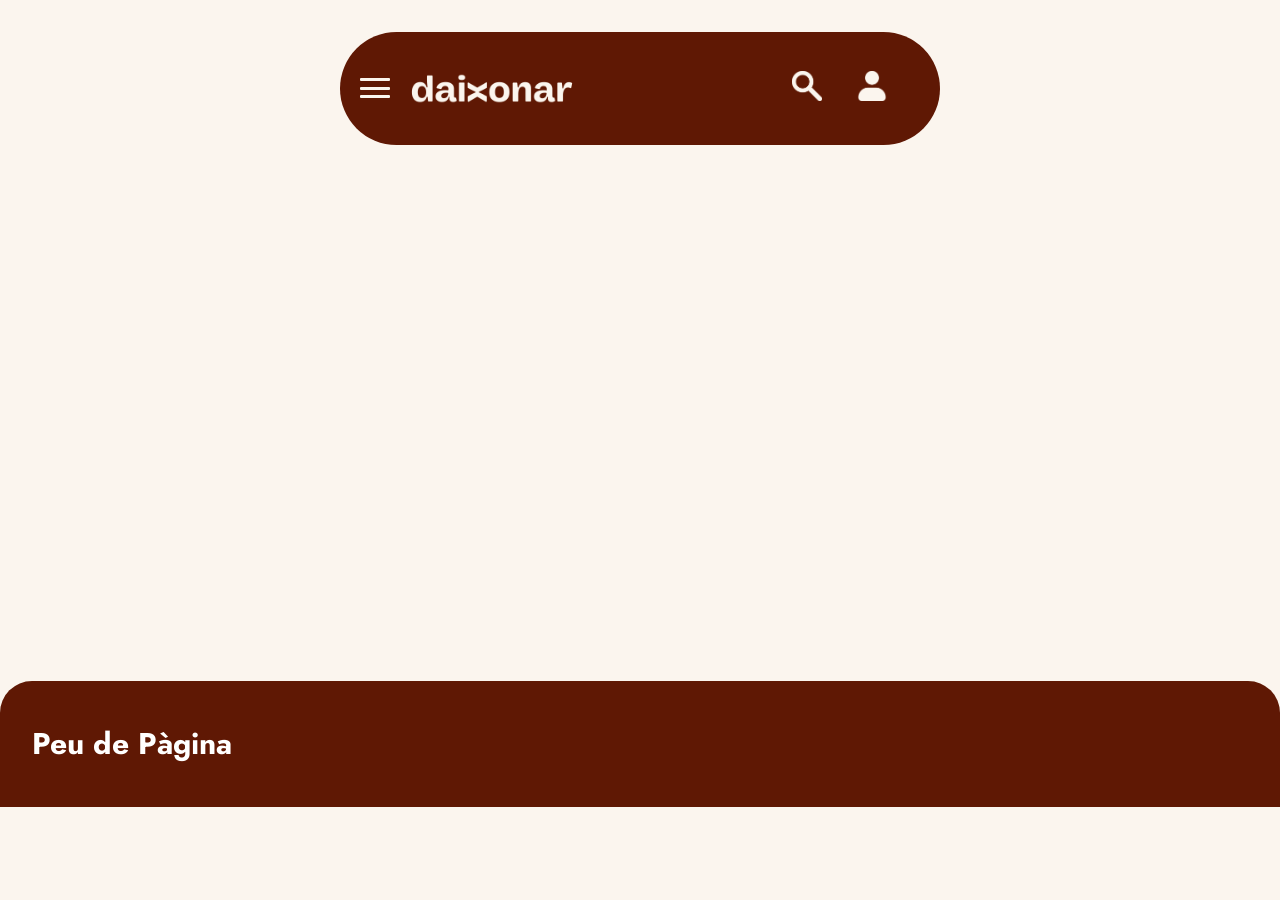
==== pag/calendari.html @ 0e2f7411 "Sub-pàgines + organització." ====
<!DOCTYPE html>
<html lang="ca">
    <head>
        <title>Daixonar</title>
            <meta charset="UTF-8">
            <meta name="viewport" content="width=device-width, initial-scale=1.0">
            <link href="../css/normalize.css" rel="stylesheet">
            <link href="../css/estilos.css" rel="stylesheet">
            <link rel="preconnect" href="https://fonts.googleapis.com">
            <link rel="preconnect" href="https://fonts.gstatic.com" crossorigin>
            <link href="https://fonts.googleapis.com/css2?family=Audiowide&family=Birthstone&family=Black+Ops+One&family=Borel&family=Epilogue:ital,wght@0,100..900;1,100..900&family=Fleur+De+Leah&family=Ibarra+Real+Nova:ital,wght@0,400..700;1,400..700&family=Imperial+Script&family=Jost:ital,wght@0,100..900;1,100..900&family=League+Spartan:wght@100..900&family=Outfit:wght@100..900&family=Readex+Pro:wght@160..700&family=Rubik+Glitch&family=Ruge+Boogie&family=Sulphur+Point:wght@300;400;700&family=Urbanist:ital,wght@0,100..900;1,100..900&display=swap" rel="stylesheet"> <!--Arreglado-->
    </head>

    <body>
        <main> <!--crec que jo posaria es contingut amb un poc mes de marge que es header i es footer perque sino trob que queda raro-->

            <header>
                <nav class="menu-navegacio"> 
                    
                    <button class="hamburguesa" id="menu-toggle" aria-expanded="false" aria-controls="menu-vertical">
                        <span class="barres"></span>
                        <span class="barres"></span>
                        <span class="barres"></span>
                    </button>

                    <ul class="menu-vertical" id="menu-vertical">
                        <button class="botó-tancar" id="menu-close" aria-label="Tancar menú">&times;</button>

                        <li><a href="../index.html">Veure tot</a></li>
                        <li><a href="restaurants.html">Restaurants</a></li>
                        <li><a href="cellers.html">Cellers</a></li>
                        <li><a href="forns.html">Forns</a></li>

                        <li><a href="esdeveniments.html">Esdeveniments pròxims</a></li>
                        <li><a href="calendari.html">Calendari</a></li>

                        <li><a href="pujar.html">Pujar un local</a></li>
                        <li><a href="comentaris.html">Escriure un comentari</a></li>
                        <li><a href="contacte.html">Contacte</a></li>
                    </ul>
                </nav>
                <img src="../imatges/logo_daixonar.png" alt="Logo Daixonar" width="200">
                    <nav> 
                        <button class="botons-cercar">
                            <img src="../imatges\botons_daixonar_lupa.png" alt="lupa">
                        </button>
                        <button class="botons-perfil">
                            <img src="../imatges/botons_daixonar_perfil.png" alt="perfil">
                        </button>
                    </nav>
            </header>           
            <div class="header-div"></div>
        </main>
        <footer>Peu de Pàgina</footer>
    <script src="../js/hamburguesa.js"></script>
    </body>
</html>
---- css/estilos.css ----
body{
  font-family: "Jost", sans-serif;
  font-optical-sizing: auto;
  font-weight: 200;
  font-style: normal; 
  margin: 0 auto; 
  width:100%;
  background-color: rgb(251 245 238);
  display: flex;
  flex-direction: column;
  align-items: center;
}

header {
  background-color: rgb(95 24 4);
  border-radius: 4rem;
  display:flex;
  align-items: center;
  margin-top: 2rem;
  margin-bottom: 4rem;
  position: relative; 
  width: 100%; /* S'ha afegit per a la gestió de l'amplada */
}

.carrusel, .header-div {
  position: relative;
  width: 600px;
  max-width: 100%;
  height: 400px;
  margin: auto;
  margin-bottom: 40px;
  overflow: hidden;
}

.carrusel .slide {
  position: absolute;
  width: 100%;
  height: 100%;
  opacity: 0;
  animation: fade 9s infinite;
}

.carrusel .s1 { animation-delay: 0s; }
.carrusel .s2 { animation-delay: 3s; }
.carrusel .s3 { animation-delay: 6s; }

.carrusel img {
  width: 100%;
  height: 100%;
  object-fit: cover;
}

@keyframes fade {       /* Cuanto tengamos JS esto pasara a estar por allí */
  0%   { opacity: 0; }
  10%  { opacity: 1; }
  30%  { opacity: 1; }
  40%  { opacity: 0; }
  100% { opacity: 0; }
}

h1{
  padding-left:4rem;
  color:white;
  font-size: 3rem;
}

img{
  border-radius: 3rem;
}

h2{
  font-family: "vastago", "arial", sans-serif;
  font-weight: 600;
  font-style: normal;
  font-size: 2rem;
  line-height: 1.2rem;
}

h3{
  font-family: "vastago", "arial", sans-serif;
  font-weight: 400;
  font-style: normal;
  font-size: 1rem;
  line-height: 1.2rem;
}

footer{
  box-sizing: border-box; 
  width: 100%; 
  
  background-color:rgb(95 24 4);
  color: white;
  
  padding: 3rem 2.5%; 
  line-height: 1; 
  
  margin-top:2rem;
  /* 🌟 CANVI CLAU: Eliminar el marge inferior */
  margin-bottom: 0; 
  
  /* 🌟 CANVI CLAU: Ara només les cantonades superiors tenen radius */
  border-radius: 2rem 2rem 0 0; 
  font-size: 30px;
  font-weight: 700;
  }

.hamburguesa {
    cursor: pointer;
    display: flex;
    flex-direction: column;
    justify-content: space-around;
    width: 30px; 
    height: 25px; 
    margin-right: 2px; 
    margin-left: 20px;
    z-index: 1000;
    border: none; 
    background: transparent; 
    padding: 0;
}

.barres {
    display: block;
    width: 100%;
    height: 3px;
    background-color: #fbf5ee; 
    border-radius: 1px;
    transition: all 0.2s ease-in-out;
}

.barres:hover {
    opacity: 0.7;
}

/* Estils per a la llista d'enllaços (el menú vertical) */
.menu-vertical {
    list-style: none;
    padding: 0;
    margin: 0;
    
    padding-top: 100px; 
    
    position: fixed; 
    top: 0; 
    left: 0;
    width: 100%; 
    height: 65vh; 
    
    background-color: #fbf5ee; 
    border-bottom: 1px solid ; 
    box-shadow: none; 
    z-index: 9999; 
    
    /* 🌟 CANVI CLAU: Assegura't que el contingut que desborda les 50vh no sigui visible */
    overflow: hidden; 
    
    transform: translateY(-100%); 
    transition: transform 0.5s ease-in-out; 
    opacity: 1; 
    
    display: flex;
    flex-direction: column;
}

.menu-vertical li a {
    display: block;
    padding: 15px 20px;
    text-decoration: none;
    color: black;
    border-bottom: 1px solid rgba(255, 255, 255, 0.1);
    font-size: 20px;
    font-weight: 500;
}

.menu-vertical li a:hover {
    background-color: #7293bc;
}

/* **ESTAT OBERT (CONTROLAT PER JAVASCRIPT)** */

/* Quan la classe 'obert' s'afegeix al menú, es mostra */
.menu-vertical.obert {
    /* 🌟 CANVI CLAU: Mou-lo al seu lloc visible (top: 0) */
    transform: translateY(0); 
}

.botó-tancar {
    position: absolute;
    top: 20px; /* Separació de la vora superior */
    right: 20px; /* Separació de la vora dreta */
    font-size: 2rem;
    color: #5f1804;
    background: transparent;
    border: none;
    cursor: pointer;
    z-index: 10000; /* Assegura't que estigui per sobre de la resta del menú */
    padding: 10px;
    line-height: 1;
}

.botons-cercar {
    /* Elimina l'estil de botó per defecte */
    background: none; 
    border: none;     
    padding: 0;       
    cursor: pointer;  
    
    /* Assegura que l'element es comporta bé */
    display: inline-flex; 
    align-items: center;
    justify-content: center;
    
    /* Afegeix un petit espai entre els botons d'icona */
    margin-left: 200px; 
    transition: all 0.2s ease-in-out;
}

/* Estils per a la imatge dins del botó */
.botons-cercar img {
    /* 🌟 Defineix la mida que vols que tinguin els botons */
    width: 30px; 
    height: 30px; 
    border-radius: 0;  
    
    /* Per assegurar que la imatge no tingui marges estranys */
    display: block; 
}

/* Opcional: Afegir un efecte visual en passar el ratolí */
.botons-cercar:hover {
    opacity: 0.7;
}

.botons-perfil {
    /* Elimina l'estil de botó per defecte */
    background: none; 
    border: none;     
    padding: 0;       
    cursor: pointer;    
    /* Assegura que l'element es comporta bé */
    display: inline-flex; 
    align-items: center;
    justify-content: center;
    
    /* Afegeix un petit espai entre els botons d'icona */
    margin-left: 30px; 
    transition: all 0.2s ease-in-out;
}

.botons-perfil img {
    /* 🌟 Defineix la mida que vols que tinguin els botons */
    width: 30px; 
    height: 30px; 
    border-radius: 0;  
    
    /* Per assegurar que la imatge no tingui marges estranys */
    display: block; 
}

.botons-perfil:hover {
    opacity: 0.7;
}
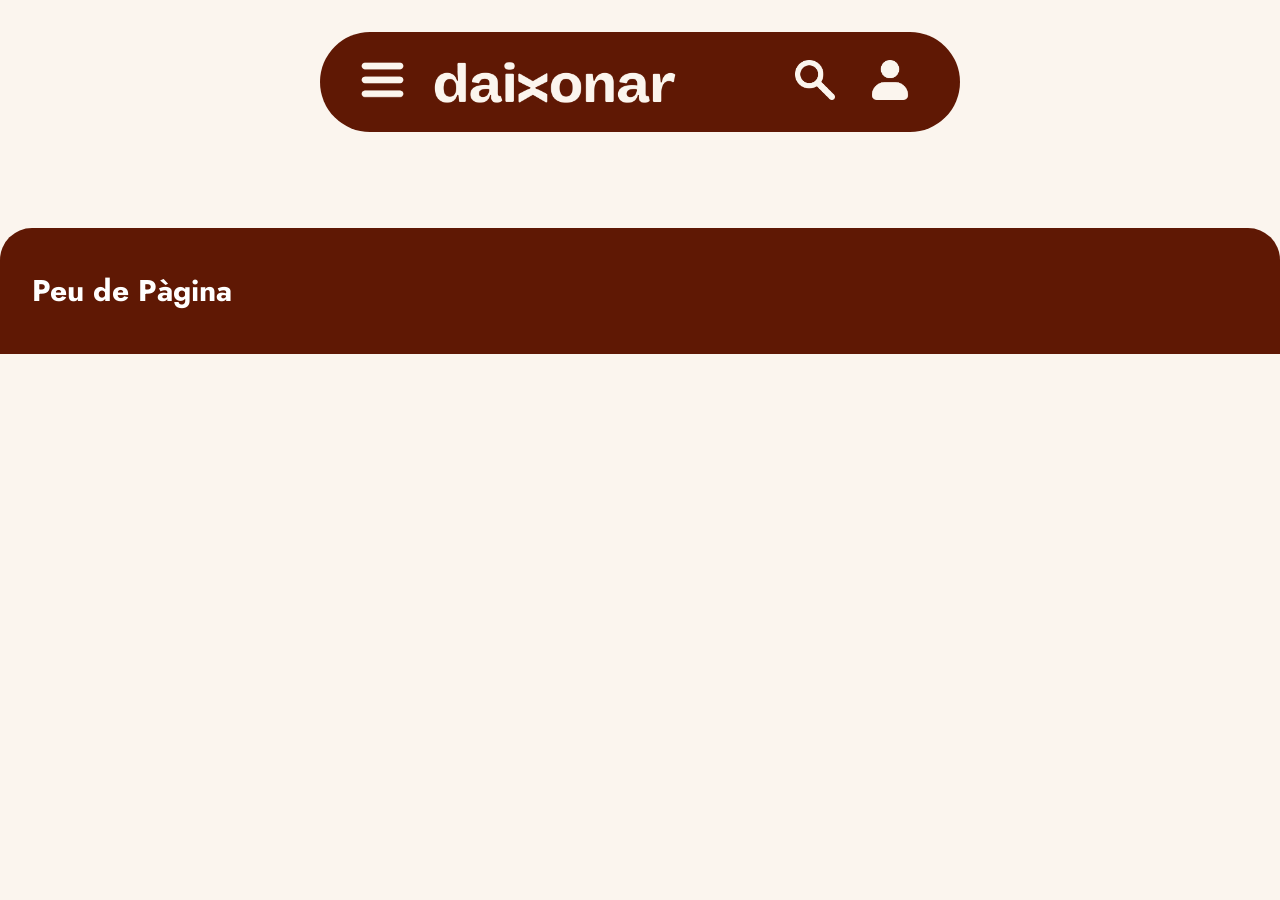
==== commit 1dcd8c59: "Afegit buscador (no funcional)." ====
--- a/pag/calendari.html
+++ b/pag/calendari.html
@@ -12,46 +12,55 @@
     </head>
 
     <body>
-        <main> <!--crec que jo posaria es contingut amb un poc mes de marge que es header i es footer perque sino trob que queda raro-->
+        <header>
+            <nav class="menu-navegacio"> 
+                
+                <button class="hamburguesa" id="menu-toggle" aria-expanded="false" aria-controls="menu-vertical">
+                    <img src="../imatges/botons_daixonar_barres.png" alt="barres">
+                </button>
 
-            <header>
-                <nav class="menu-navegacio"> 
-                    
-                    <button class="hamburguesa" id="menu-toggle" aria-expanded="false" aria-controls="menu-vertical">
-                        <span class="barres"></span>
-                        <span class="barres"></span>
-                        <span class="barres"></span>
+                <ul class="menu-vertical" id="menu-vertical">
+                    <button class="botó-tancar" id="menu-close" aria-label="Tancar menú">
+                        <img src="../imatges/botons_daixonar_creu.png" alt="creu">
                     </button>
 
-                    <ul class="menu-vertical" id="menu-vertical">
-                        <button class="botó-tancar" id="menu-close" aria-label="Tancar menú">&times;</button>
+                    <li><a href="../index.html">Veure tot</a></li>
+                    <li><a href="restaurants.html">Restaurants</a></li>
+                    <li><a href="cellers.html">Cellers</a></li>
+                    <li><a href="forns.html">Forns</a></li>
 
-                        <li><a href="../index.html">Veure tot</a></li>
-                        <li><a href="restaurants.html">Restaurants</a></li>
-                        <li><a href="cellers.html">Cellers</a></li>
-                        <li><a href="forns.html">Forns</a></li>
+                    <li><a href="esdeveniments.html">Esdeveniments pròxims</a></li>
+                    <li><a href="calendari.html">Calendari</a></li>
 
-                        <li><a href="esdeveniments.html">Esdeveniments pròxims</a></li>
-                        <li><a href="calendari.html">Calendari</a></li>
+                    <li><a href="pujar.html">Pujar un local</a></li>
+                    <li><a href="comentaris.html">Escriure un comentari</a></li>
+                    <li><a href="contacte.html">Contacte</a></li>
+                </ul>
+            </nav>
+            <img src="../imatges/logo_daixonar_flat.png" alt="Logo Daixonar" width="300">
+            <nav class="nav-iconos"> 
+                <button class="botons-cercar" id="botons-cercar">
+                    <img src="../imatges/botons_daixonar_lupa.png" alt="lupa">
+                </button>
 
-                        <li><a href="pujar.html">Pujar un local</a></li>
-                        <li><a href="comentaris.html">Escriure un comentari</a></li>
-                        <li><a href="contacte.html">Contacte</a></li>
-                    </ul>
-                </nav>
-                <img src="../imatges/logo_daixonar.png" alt="Logo Daixonar" width="200">
-                    <nav> 
-                        <button class="botons-cercar">
-                            <img src="../imatges\botons_daixonar_lupa.png" alt="lupa">
-                        </button>
-                        <button class="botons-perfil">
-                            <img src="../imatges/botons_daixonar_perfil.png" alt="perfil">
-                        </button>
-                    </nav>
-            </header>           
-            <div class="header-div"></div>
+                <ul class="menu-vertical2" id="menu-vertical2">
+                    <button class="botó-tancar2" id="menu-close2" aria-label="Tancar menú">
+                        <img src="../imatges/botons_daixonar_creu.png" alt="creu">
+                    </button>
+
+                    <form action="" method="GET" class="search-form">
+                        <input type="text" name="q" placeholder="Cercar Restaurants, Cellers, Fòrns..." class="search-input" id="campoBusqueda">
+                </ul>
+
+                <a href="perfil.html" class="botons-perfil">
+                    <img src="../imatges/botons_daixonar_perfil.png" alt="perfil">
+                </a>
+            </nav>
+        </header>
+        <main> <!--crec que jo posaria es contingut amb un poc mes de marge que es header i es footer perque sino trob que queda raro-->
         </main>
         <footer>Peu de Pàgina</footer>
     <script src="../js/hamburguesa.js"></script>
+    <script src="../js/buscador.js"></script>
     </body>
 </html>
--- a/css/estilos.css
+++ b/css/estilos.css
@@ -19,7 +19,14 @@
   margin-top: 2rem;
   margin-bottom: 4rem;
   position: relative; 
-  width: 100%; /* S'ha afegit per a la gestió de l'amplada */
+  width: 50%; /* S'ha afegit per a la gestió de l'amplada */
+  height: 100px;
+}
+
+@media (max-width: 768px) {
+    header {
+        width: 90%; /* Ocupa el 90% en pantallas pequeñas */
+}
 }
 
 .carrusel, .header-div {
@@ -88,47 +95,49 @@
   box-sizing: border-box; 
   width: 100%; 
   
-  background-color:rgb(95 24 4);
+  background-color: #5f1804;
   color: white;
   
   padding: 3rem 2.5%; 
   line-height: 1; 
   
   margin-top:2rem;
-  /* 🌟 CANVI CLAU: Eliminar el marge inferior */
   margin-bottom: 0; 
   
-  /* 🌟 CANVI CLAU: Ara només les cantonades superiors tenen radius */
+  /* Només les cantonades superiors tenen radius */
   border-radius: 2rem 2rem 0 0; 
   font-size: 30px;
   font-weight: 700;
   }
 
 .hamburguesa {
-    cursor: pointer;
-    display: flex;
-    flex-direction: column;
-    justify-content: space-around;
-    width: 30px; 
-    height: 25px; 
-    margin-right: 2px; 
-    margin-left: 20px;
-    z-index: 1000;
-    border: none; 
-    background: transparent; 
-    padding: 0;
-}
-
-.barres {
-    display: block;
-    width: 100%;
-    height: 3px;
-    background-color: #fbf5ee; 
-    border-radius: 1px;
+    /* Elimina l'estil de botó per defecte */
+    background: none; 
+    border: none;     
+    padding: 0;       
+    cursor: pointer;  
+    
+    /* Assegura que l'element es comporta bé */
+    display: inline-flex; 
+    align-items: center;
+    justify-content: center;
+    
+    /* Afegeix un petit espai entre els botons d'icona */
+    margin-left: 30px; 
     transition: all 0.2s ease-in-out;
 }
 
-.barres:hover {
+.hamburguesa img {
+    /* Defineix la mida que vols que tinguin els botons */
+    width: 45px; 
+    height: 45px; 
+    border-radius: 0;  
+    
+    /* Per assegurar que la imatge no tingui marges estranys */
+    display: block; 
+}
+
+.hamburguesa:hover {
     opacity: 0.7;
 }
 
@@ -138,7 +147,7 @@
     padding: 0;
     margin: 0;
     
-    padding-top: 100px; 
+    padding-top: 85px; 
     
     position: fixed; 
     top: 0; 
@@ -151,7 +160,7 @@
     box-shadow: none; 
     z-index: 9999; 
     
-    /* 🌟 CANVI CLAU: Assegura't que el contingut que desborda les 50vh no sigui visible */
+    /* Assegura't que el contingut que desborda les 50vh no sigui visible */
     overflow: hidden; 
     
     transform: translateY(-100%); 
@@ -176,11 +185,58 @@
     background-color: #7293bc;
 }
 
+.menu-vertical.obert {
+    transform: translateY(0); 
+}
+
+.menu-vertical2 {
+    list-style: none;
+    padding: 0;
+    margin: 0;
+    
+    padding-top: 85px; 
+    
+    position: fixed; 
+    top: 0; 
+    left: 0;
+    width: 100%; 
+    height: 10vh; 
+    
+    background-color: #fbf5ee; 
+    border-bottom: 1px solid ; 
+    box-shadow: none; 
+    z-index: 9999; 
+    
+    /* Assegura't que el contingut que desborda les 50vh no sigui visible */
+    overflow: hidden; 
+    
+    transform: translateY(-100%); 
+    transition: transform 0.5s ease-in-out; 
+    opacity: 1; 
+    
+    display: flex;
+    flex-direction: column;
+}
+
+.menu-vertical2 li a {
+    display: block;
+    padding: 15px 20px;
+    text-decoration: none;
+    color: black;
+    border-bottom: 1px solid rgba(255, 255, 255, 0.1);
+    font-size: 20px;
+    font-weight: 500;
+}
+
+.menu-vertical2 li a:hover {
+    background-color: #7293bc;
+}
 /* **ESTAT OBERT (CONTROLAT PER JAVASCRIPT)** */
 
 /* Quan la classe 'obert' s'afegeix al menú, es mostra */
-.menu-vertical.obert {
-    /* 🌟 CANVI CLAU: Mou-lo al seu lloc visible (top: 0) */
+
+
+.menu-vertical2.obert {
     transform: translateY(0); 
 }
 
@@ -188,7 +244,6 @@
     position: absolute;
     top: 20px; /* Separació de la vora superior */
     right: 20px; /* Separació de la vora dreta */
-    font-size: 2rem;
     color: #5f1804;
     background: transparent;
     border: none;
@@ -198,6 +253,49 @@
     line-height: 1;
 }
 
+.botó-tancar img {
+    /* Defineix la mida que vols que tinguin els botons */
+    width: 25px; 
+    height: 25px; 
+    border-radius: 0;  
+    
+    /* Per assegurar que la imatge no tingui marges estranys */
+    display: block; 
+}
+
+/* Opcional: Afegir un efecte visual en passar el ratolí */
+.botó-tancar:hover {
+    opacity: 0.7;
+}
+
+.botó-tancar2 {
+    position: absolute;
+    top: 20px; /* Separació de la vora superior */
+    right: 20px; /* Separació de la vora dreta */
+    color: #5f1804;
+    background: transparent;
+    border: none;
+    cursor: pointer;
+    z-index: 10000; /* Assegura't que estigui per sobre de la resta del menú */
+    padding: 10px;
+    line-height: 1;
+}
+
+.botó-tancar2 img {
+    /* Defineix la mida que vols que tinguin els botons */
+    width: 25px; 
+    height: 25px; 
+    border-radius: 0;  
+    
+    /* Per assegurar que la imatge no tingui marges estranys */
+    display: block; 
+}
+
+/* Opcional: Afegir un efecte visual en passar el ratolí */
+.botó-tancar2:hover {
+    opacity: 0.7;
+}
+
 .botons-cercar {
     /* Elimina l'estil de botó per defecte */
     background: none; 
@@ -211,15 +309,14 @@
     justify-content: center;
     
     /* Afegeix un petit espai entre els botons d'icona */
-    margin-left: 200px; 
+    margin-right: 30px; 
     transition: all 0.2s ease-in-out;
 }
-
 /* Estils per a la imatge dins del botó */
 .botons-cercar img {
-    /* 🌟 Defineix la mida que vols que tinguin els botons */
-    width: 30px; 
-    height: 30px; 
+    /* Defineix la mida que vols que tinguin els botons */
+    width: 40px; 
+    height: 40px; 
     border-radius: 0;  
     
     /* Per assegurar que la imatge no tingui marges estranys */
@@ -243,14 +340,14 @@
     justify-content: center;
     
     /* Afegeix un petit espai entre els botons d'icona */
-    margin-left: 30px; 
+    margin-right: 50px;
     transition: all 0.2s ease-in-out;
 }
 
 .botons-perfil img {
-    /* 🌟 Defineix la mida que vols que tinguin els botons */
-    width: 30px; 
-    height: 30px; 
+    /* Defineix la mida que vols que tinguin els botons */
+    width: 40px; 
+    height: 40px; 
     border-radius: 0;  
     
     /* Per assegurar que la imatge no tingui marges estranys */
@@ -259,4 +356,40 @@
 
 .botons-perfil:hover {
     opacity: 0.7;
+}
+
+.nav-iconos {
+    margin-left: auto;
+}
+
+.menu-navegacio {
+    margin-left: 10px;
+}
+
+.buscador-container {
+    padding: 30px;
+    border-radius: 12px;
+    background-color: #fbf5ee;
+    width: 100%;
+    max-width: 500px;
+}
+
+/* --- Estilo del Formulario de Búsqueda --- */
+.search-form {
+    display: flex;
+}
+
+/* --- Estilo del Campo de Texto (Input) --- */
+.search-input {
+    flex-grow: 1; /* Ocupa todo el espacio disponible */
+    padding: 0px 20px;
+    border: none; /* Quitamos el borde nativo */
+    font-size: 30px;
+    outline: none; /* Quitamos el contorno al enfocar */
+    background-color: #fbf5ee;
+
+}
+
+.search-input::placeholder {
+    color: #999;
 }
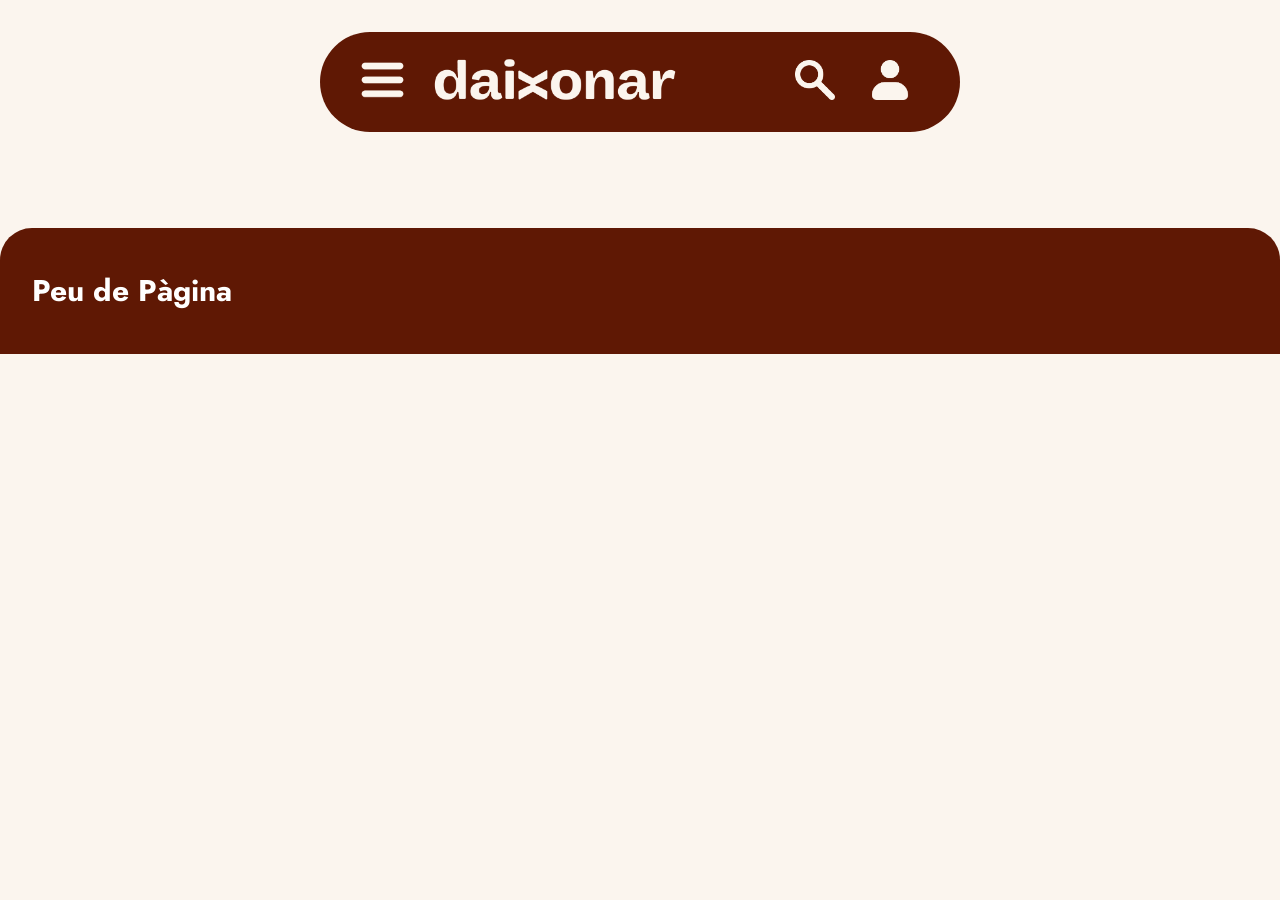
==== commit 1cb735ef: "Botó home funcional" ====
--- a/pag/calendari.html
+++ b/pag/calendari.html
@@ -37,7 +37,9 @@
                     <li><a href="contacte.html">Contacte</a></li>
                 </ul>
             </nav>
-            <img src="../imatges/logo_daixonar_flat.png" alt="Logo Daixonar" width="300">
+            <a href="../index.html">
+                    <img src="../imatges/logo_daixonar_flat.png" alt="Logo Daixonar" width="300">
+                </a>
             <nav class="nav-iconos"> 
                 <button class="botons-cercar" id="botons-cercar">
                     <img src="../imatges/botons_daixonar_lupa.png" alt="lupa">
